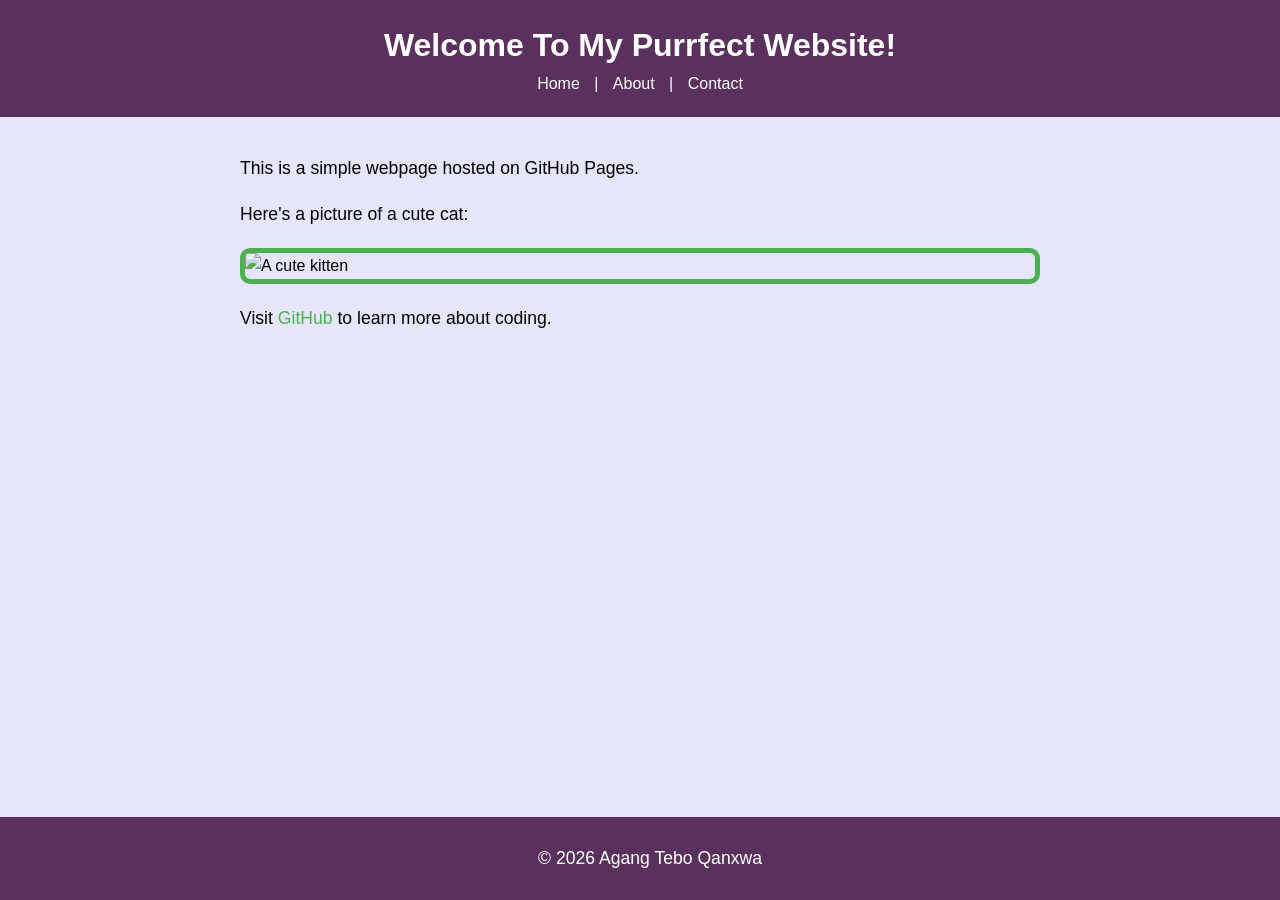
==== index.html @ 0bef65b4 "Added CSS3 styling to the website" ====
<!DOCTYPE html>
<html lang="en">
<head>
    <meta charset="UTF-8">
    <meta name="viewport" content="width=device-width, initial scale=1.0">
    <title>My First GitHub Page</title>
    <link rel="stylesheet" href="styles.css" />
</head>
<body>
    <header>
        <h1>Welcome To My Purrfect Website!</h1>
        <nav>
         <a href="index.html">Home</a> |
         <a href="about.html">About</a> |
         <a href="contact.html">Contact</a>
       </nav>
    </header>

    <main>
        <p>This is a simple webpage hosted on GitHub Pages.</p>
        <p>Here's a picture of a cute cat:</p>
        <img src="https://placekitten.com/200/300" alt="A cute kitten">

        <p>Visit <a href="https://github.com">GitHub</a> to learn more about coding.</p>
    </main>

    <footer>
        <p>&copy; 2026 Agang Tebo Qanxwa</p>
    </footer>
</body>
</html>
---- styles.css ----
﻿body {
   font-family: arial, sans-serif;
   color: #000000;
   background-color: #e6e6fa;
   margin: 0;
   padding: 0;
   line-height: 1.6;
}

header {
    background-color: #5a315d;
    color: white;
    padding: 20px;
    text-align: center;
}

header h1 {
    margin: 0;
}

nav a {
    color: white;
    text-decoration: none;
    margin: 0 10px;
}

nav a:hover {
    text-decoration: underline;
}
main {
    padding: 20px;
    max-width: 800px;
    margin: 0 auto;
}

main img {
    max-width: 100%;
    height: auto;
    display: block;
    margin: 20px 0;
}

footer {
    background-color: #5a315d;
    color: white;
    text-align: center;
    padding: 10px;
    position: fixed;
    width: 100%;
    bottom: 0;
}

p {
    font-size: 1.1em;
}

a {
    color: #4CAF50;
    text-decoration: none;
}

a:hover {
    text-decoration: underline;
}

img {
    border: 5px solid #4CAF50;
    border-radius: 10px;
}

main a[href^="mailto:"] {
    color: #ff69b4;
    font-weight: bold;
}
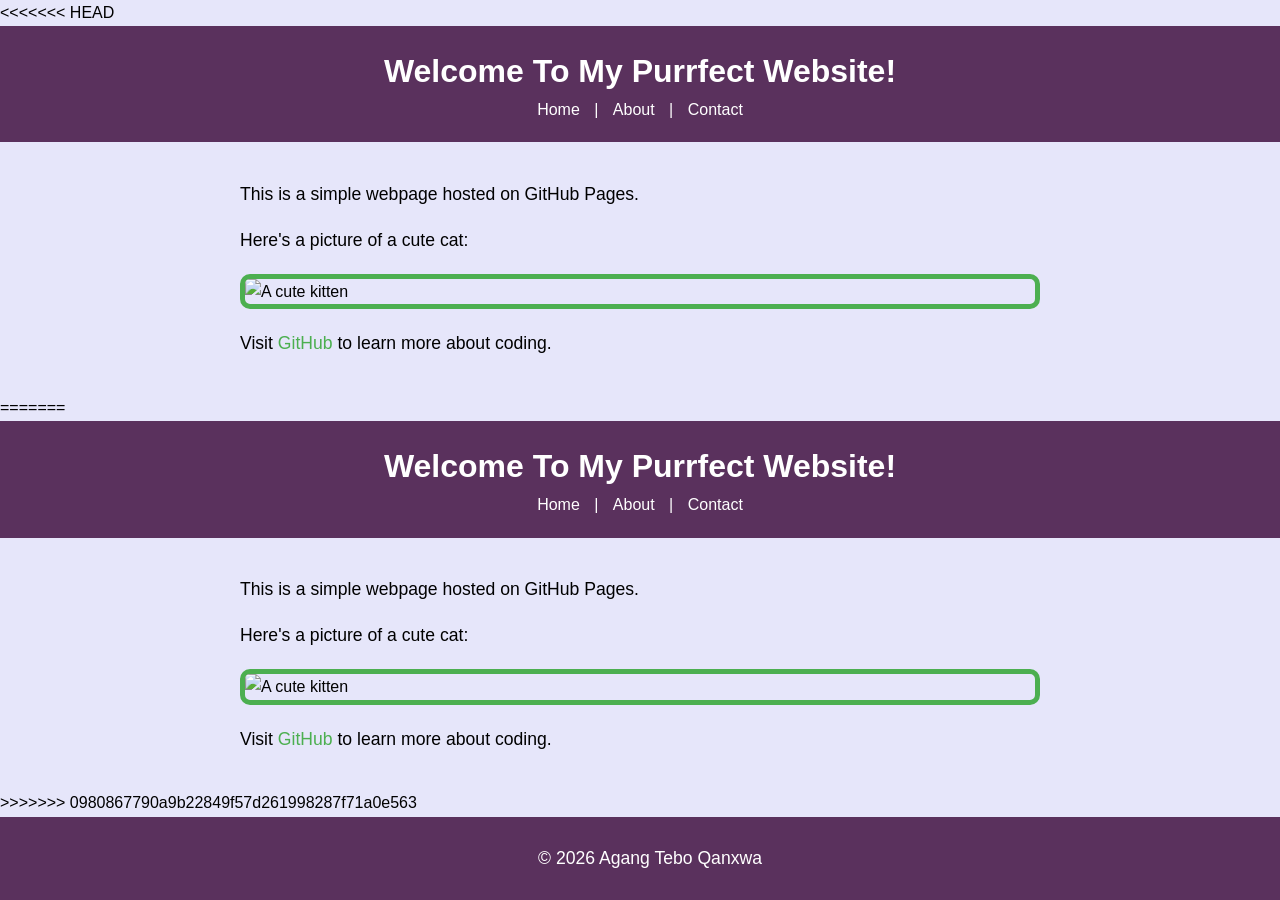
==== commit d2cdd561: "Added CSS3 styling to the website" ====
--- a/index.html
+++ b/index.html
@@ -1,3 +1,4 @@
+<<<<<<< HEAD
 <!DOCTYPE html>
 <html lang="en">
 <head>
@@ -28,4 +29,35 @@
         <p>&copy; 2026 Agang Tebo Qanxwa</p>
     </footer>
 </body>
+=======
+<!DOCTYPE html>
+<html lang="en">
+<head>
+    <meta charset="UTF-8">
+    <meta name="viewport" content="width=device-width, initial scale=1.0">
+    <title>My First GitHub Page</title>
+</head>
+<body>
+    <header>
+        <h1>Welcome To My Purrfect Website!</h1>
+        <nav>
+         <a href="index.html">Home</a> |
+         <a href="about.html">About</a> |
+         <a href="contact.html">Contact</a>
+       </nav>
+    </header>
+
+    <main>
+        <p>This is a simple webpage hosted on GitHub Pages.</p>
+        <p>Here's a picture of a cute cat:</p>
+        <img src="https://placekitten.com/200/300" alt="A cute kitten">
+
+        <p>Visit <a href="https://github.com">GitHub</a> to learn more about coding.</p>
+    </main>
+
+    <footer>
+        <p>&copy; 2026 Agang Tebo Qanxwa</p>
+    </footer>
+</body>
+>>>>>>> 0980867790a9b22849f57d261998287f71a0e563
 </html>
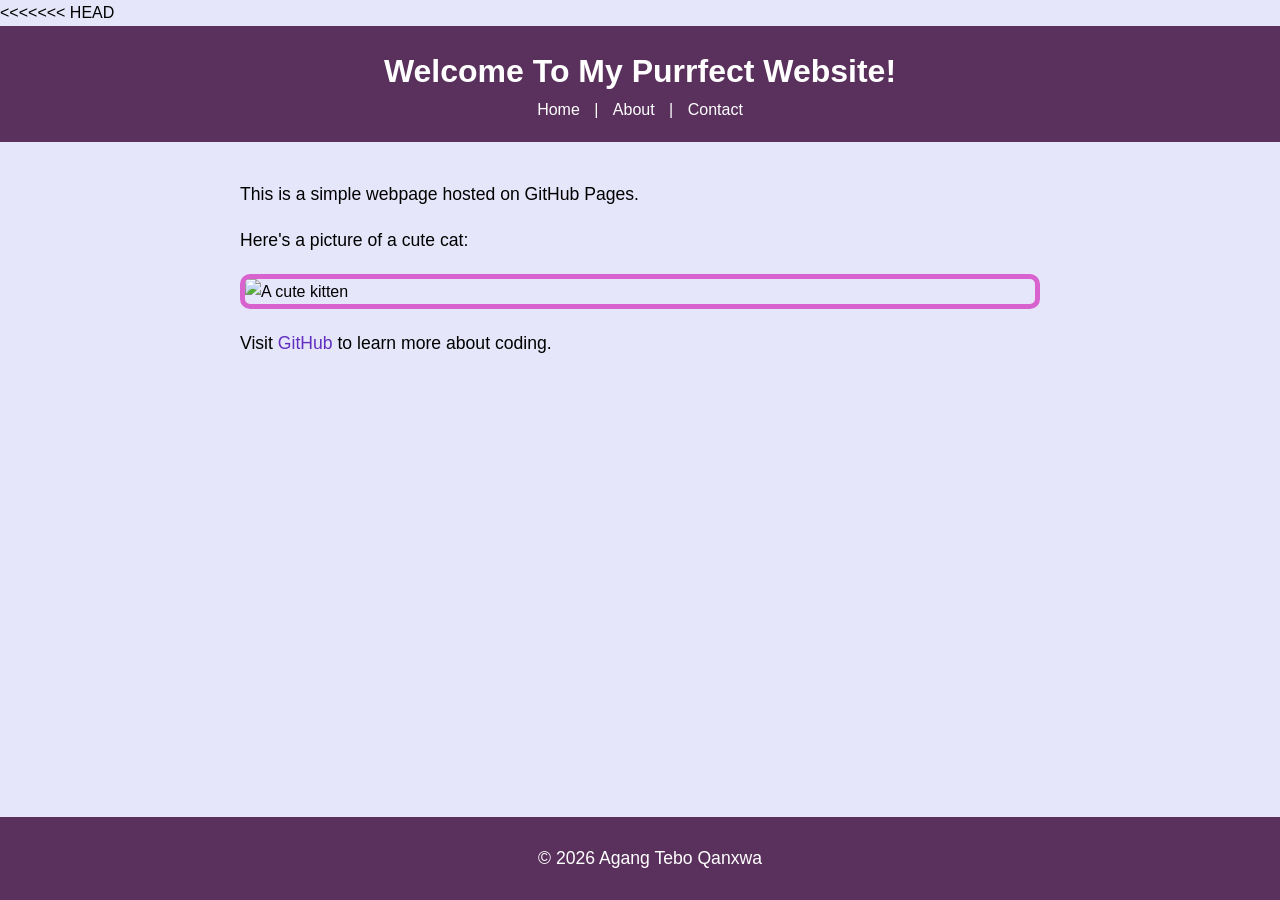
==== commit aad91779: "Add files via upload" ====
--- a/index.html
+++ b/index.html
@@ -29,35 +29,4 @@
         <p>&copy; 2026 Agang Tebo Qanxwa</p>
     </footer>
 </body>
-=======
-<!DOCTYPE html>
-<html lang="en">
-<head>
-    <meta charset="UTF-8">
-    <meta name="viewport" content="width=device-width, initial scale=1.0">
-    <title>My First GitHub Page</title>
-</head>
-<body>
-    <header>
-        <h1>Welcome To My Purrfect Website!</h1>
-        <nav>
-         <a href="index.html">Home</a> |
-         <a href="about.html">About</a> |
-         <a href="contact.html">Contact</a>
-       </nav>
-    </header>
-
-    <main>
-        <p>This is a simple webpage hosted on GitHub Pages.</p>
-        <p>Here's a picture of a cute cat:</p>
-        <img src="https://placekitten.com/200/300" alt="A cute kitten">
-
-        <p>Visit <a href="https://github.com">GitHub</a> to learn more about coding.</p>
-    </main>
-
-    <footer>
-        <p>&copy; 2026 Agang Tebo Qanxwa</p>
-    </footer>
-</body>
->>>>>>> 0980867790a9b22849f57d261998287f71a0e563
 </html>
--- a/styles.css
+++ b/styles.css
@@ -1,74 +1,74 @@
-﻿body {
-   font-family: arial, sans-serif;
-   color: #000000;
-   background-color: #e6e6fa;
-   margin: 0;
-   padding: 0;
-   line-height: 1.6;
-}
-
-header {
-    background-color: #5a315d;
-    color: white;
-    padding: 20px;
-    text-align: center;
-}
-
-header h1 {
-    margin: 0;
-}
-
-nav a {
-    color: white;
-    text-decoration: none;
-    margin: 0 10px;
-}
-
-nav a:hover {
-    text-decoration: underline;
-}
-main {
-    padding: 20px;
-    max-width: 800px;
-    margin: 0 auto;
-}
-
-main img {
-    max-width: 100%;
-    height: auto;
-    display: block;
-    margin: 20px 0;
-}
-
-footer {
-    background-color: #5a315d;
-    color: white;
-    text-align: center;
-    padding: 10px;
-    position: fixed;
-    width: 100%;
-    bottom: 0;
-}
-
-p {
-    font-size: 1.1em;
-}
-
-a {
-    color: #4CAF50;
-    text-decoration: none;
-}
-
-a:hover {
-    text-decoration: underline;
-}
-
-img {
-    border: 5px solid #4CAF50;
-    border-radius: 10px;
-}
-
-main a[href^="mailto:"] {
-    color: #ff69b4;
-    font-weight: bold;
+﻿body {
+   font-family: arial, sans-serif;
+   color: #000000;
+   background-color: #e6e6fa;
+   margin: 0;
+   padding: 0;
+   line-height: 1.6;
+}
+
+header {
+    background-color: #5a315d;
+    color: white;
+    padding: 20px;
+    text-align: center;
+}
+
+header h1 {
+    margin: 0;
+}
+
+nav a {
+    color: white;
+    text-decoration: none;
+    margin: 0 10px;
+}
+
+nav a:hover {
+    text-decoration: underline;
+}
+main {
+    padding: 20px;
+    max-width: 800px;
+    margin: 0 auto;
+}
+
+main img {
+    max-width: 100%;
+    height: auto;
+    display: block;
+    margin: 20px 0;
+}
+
+footer {
+    background-color: #5a315d;
+    color: white;
+    text-align: center;
+    padding: 10px;
+    position: fixed;
+    bottom: 0;
+    width: 100%;
+}
+
+p {
+    font-size: 1.1em;
+}
+
+a {
+    color: #622fc0;
+    text-decoration: none;
+}
+
+a:hover {
+    text-decoration: underline;
+}
+
+img {
+    border: 5px solid #d863ce;
+    border-radius: 10px;
+}
+
+main a[href^="mailto:"] {
+    color: #ff69b4;
+    font-weight: bold;
 } 
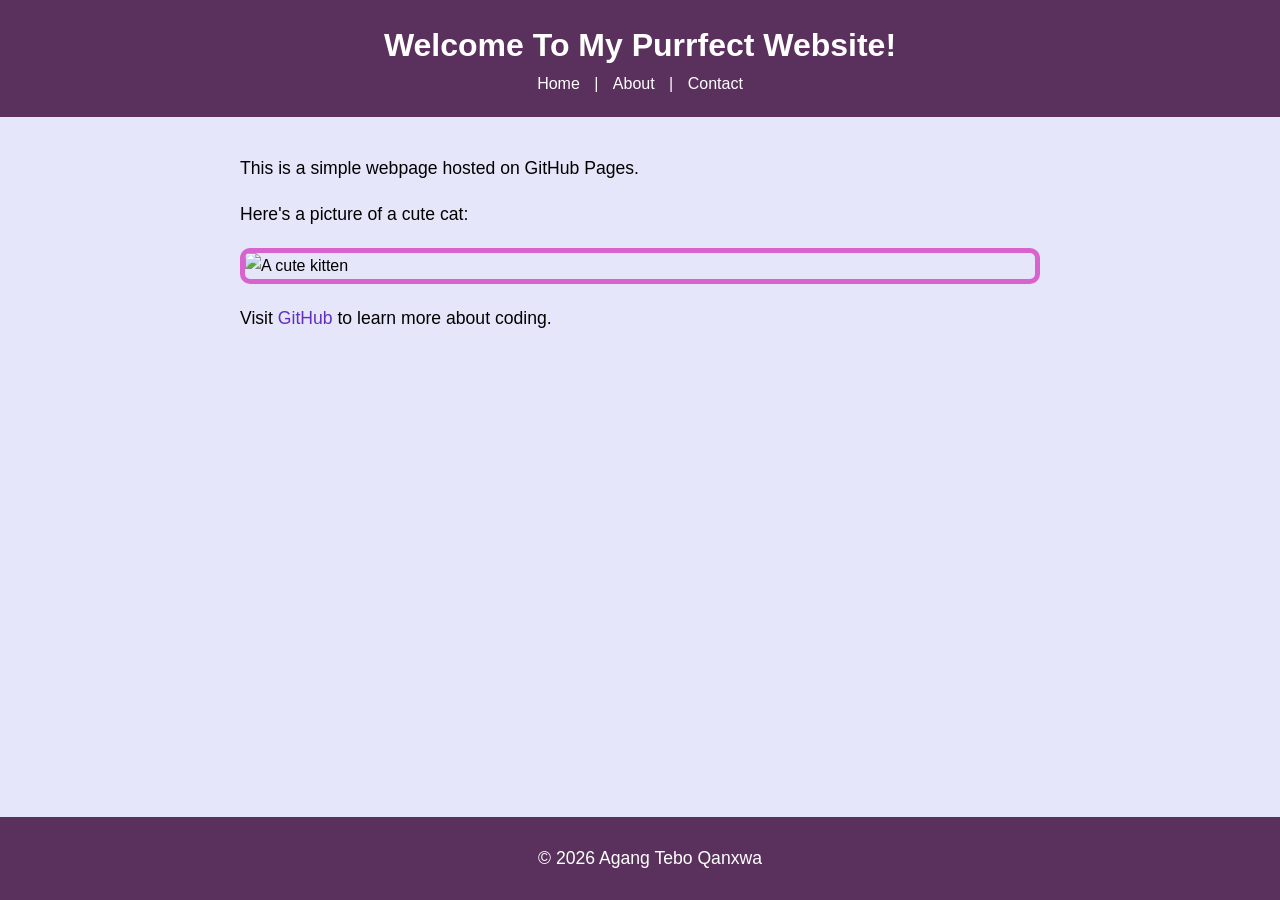
==== commit 7e111b7a: "Remove merge conflict markers from index.html" ====
--- a/index.html
+++ b/index.html
@@ -1,4 +1,3 @@
-<<<<<<< HEAD
 <!DOCTYPE html>
 <html lang="en">
 <head>
@@ -29,4 +28,4 @@
         <p>&copy; 2026 Agang Tebo Qanxwa</p>
     </footer>
 </body>
-</html>+</html>
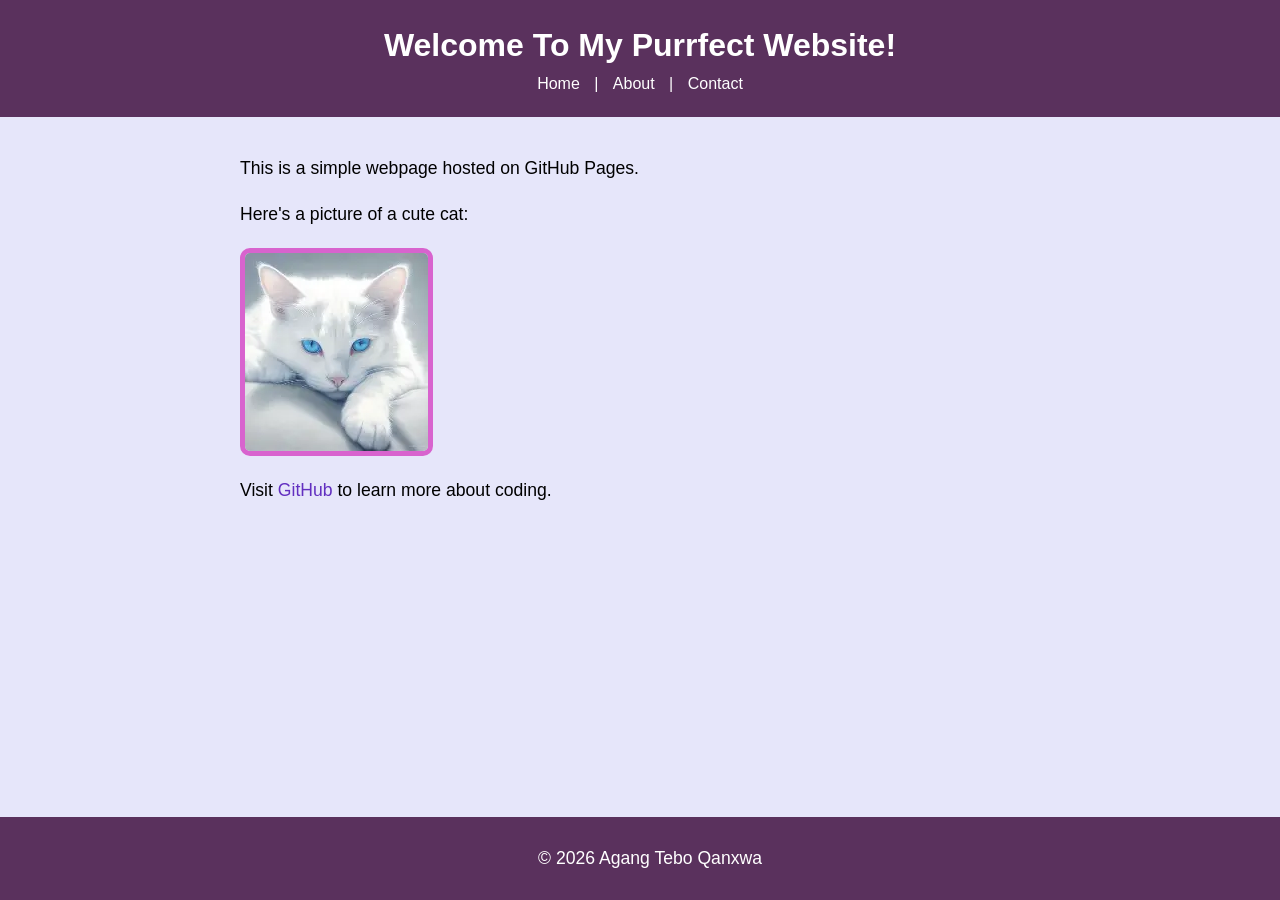
==== commit 61dfe3a5: "Add files via upload" ====
--- a/index.html
+++ b/index.html
@@ -19,7 +19,7 @@
     <main>
         <p>This is a simple webpage hosted on GitHub Pages.</p>
         <p>Here's a picture of a cute cat:</p>
-        <img src="https://placekitten.com/200/300" alt="A cute kitten">
+        <img src="acutekitten.webp" alt="A cute kitten">
 
         <p>Visit <a href="https://github.com">GitHub</a> to learn more about coding.</p>
     </main>
@@ -28,4 +28,4 @@
         <p>&copy; 2026 Agang Tebo Qanxwa</p>
     </footer>
 </body>
-</html>
+</html>
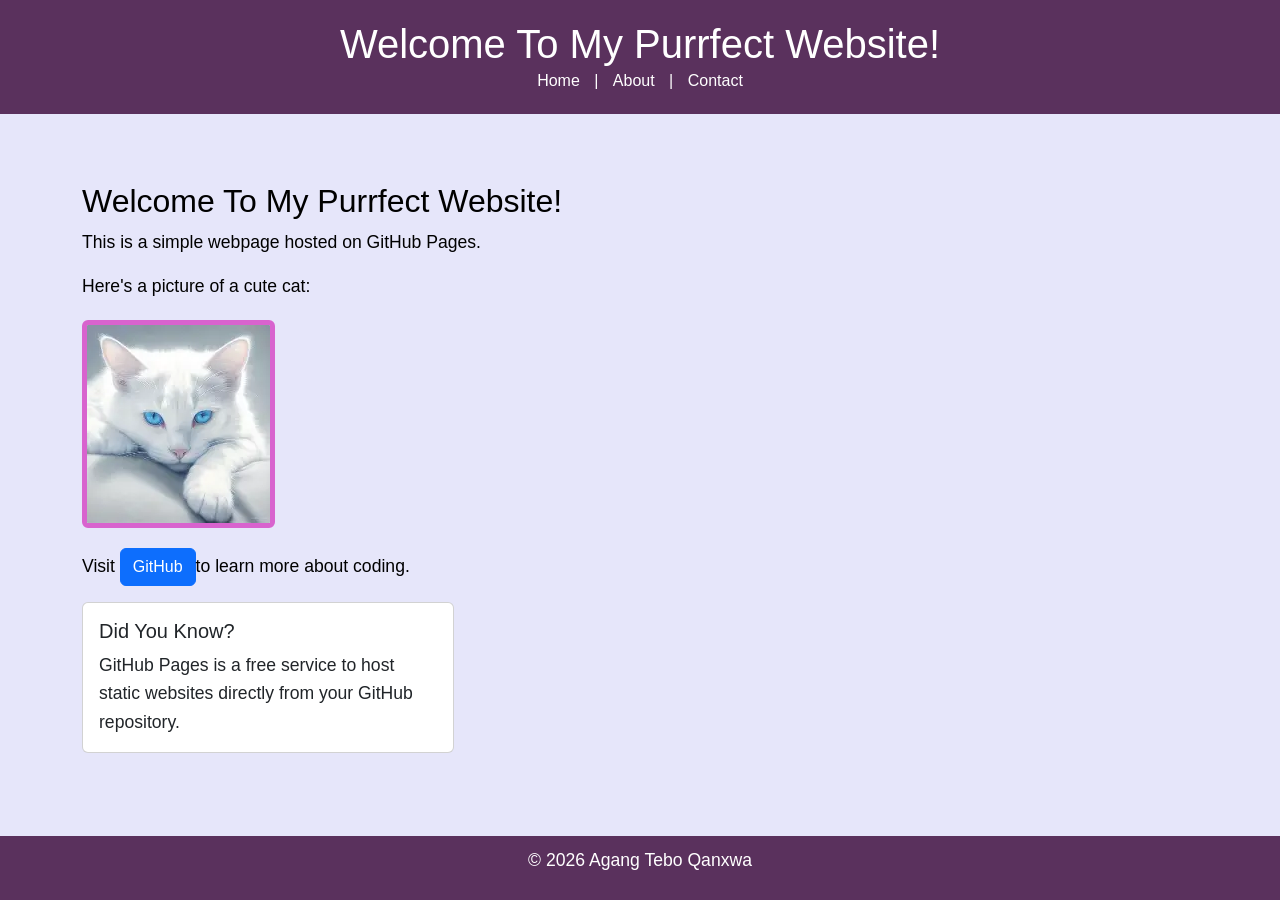
==== commit 13748098: "Add files via upload" ====
--- a/index.html
+++ b/index.html
@@ -4,7 +4,11 @@
     <meta charset="UTF-8">
     <meta name="viewport" content="width=device-width, initial scale=1.0">
     <title>My First GitHub Page</title>
-    <link rel="stylesheet" href="styles.css" />
+    <!-- Bootstrap CSS --> 
+<link href="https://cdn.jsdelivr.net/npm/bootstrap@5.3.0/dist/css/bootstrap.min.css" 
+rel="stylesheet"> 
+    <!-- Custom CSS -->
+     <link rel="stylesheet" href="styles.css" />
 </head>
 <body>
     <header>
@@ -16,16 +20,32 @@
        </nav>
     </header>
 
-    <main>
-        <p>This is a simple webpage hosted on GitHub Pages.</p>
-        <p>Here's a picture of a cute cat:</p>
-        <img src="acutekitten.webp" alt="A cute kitten">
-
-        <p>Visit <a href="https://github.com">GitHub</a> to learn more about coding.</p>
+    <main class="container my-5">
+        <div class="col-mod-8">
+            <h2> Welcome To My Purrfect Website!</h2>
+            <p>This is a simple webpage hosted on GitHub Pages.</p>
+            <p>Here's a picture of a cute cat:</p>
+            <img src="acutekitten.webp" alt="A cute kitten" class="img-fluid rounded">
+            <p class="mt-3">Visit <a href="https://github.com" class="btn btn-primary">GitHub</a>to learn more about coding.</p>
+        </div>
+        <div class="col-md-4">
+            <div class="card">
+                <div class="card-body">
+                    <h5 class="Card-title">Did You Know?</h5>
+                    <p class="card-text">GitHub Pages is a free service to host static websites directly from your GitHub repository.</p>
+                </div>
+            </div>
+        </div>
+    </div>
     </main>
 
     <footer>
         <p>&copy; 2026 Agang Tebo Qanxwa</p>
     </footer>
+
+    <!-- Bootstrap JS and dependencies --> 
+<script src="https://cdn.jsdelivr.net/npm/@popperjs/core@2.11.6/dist/umd/popper.min.js">
+</script> 
+<script src="https://cdn.jsdelivr.net/npm/bootstrap@5.3.0/dist/js/bootstrap.min.js"></script> 
 </body>
 </html>
